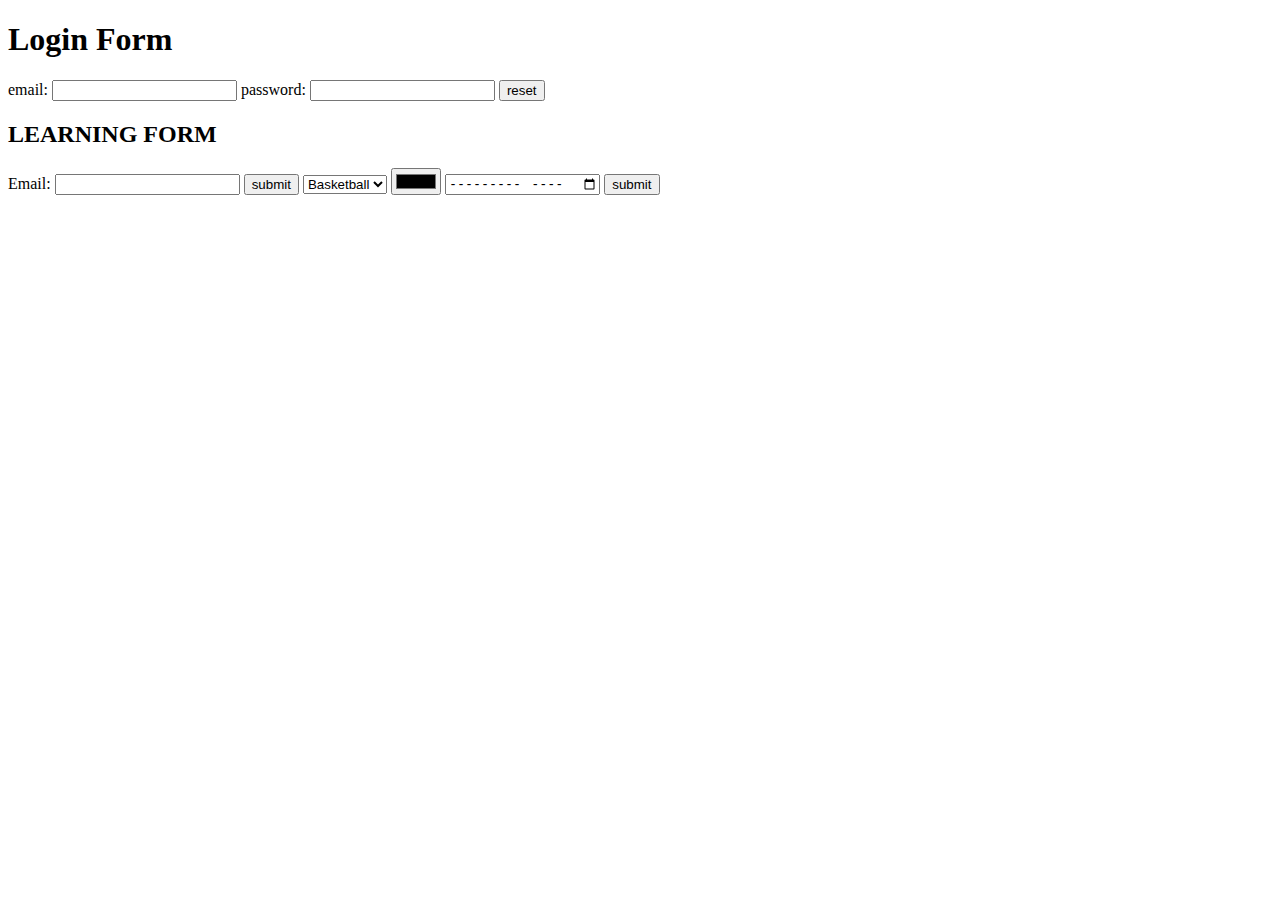
==== index.html @ 6f991b99 "html-intro" ====
<!DOCTYPE html>
<html lang="en">
<head>
    <meta charset="UTF-8">
    <meta name="viewport" content="width=device-width, initial-scale=1.0">
    <title>BASICS HTML</title>
</head>
<body>
    <h1>Login Form </h1>
    <form > 
        <label for="email">
            email:
            <input type="text" name="email">

        </label>
        <label for="password">
            password:
            <input type="password" name="password" id="">
        </label>
        <button type="reset">reset</button>
        <div>
            <h2>LEARNING FORM</h2>
            <form > <label for="email">
                Email:
                <input type="email" name="email" id="">
                <button type="submit">submit</button>
            </label>
            <label for="Games" id="">
                <select name="Games" id="">
                <option value="Basketball">Basketball</option>
                </select>
            </label>
            <label for="Month">
                <input type="color" name="red" id="">
            <input type="month" name="" id="">
            </label>
            <button type="submit">submit</button>


        </form>
        </div>
        
    </form>
</body>
</html>
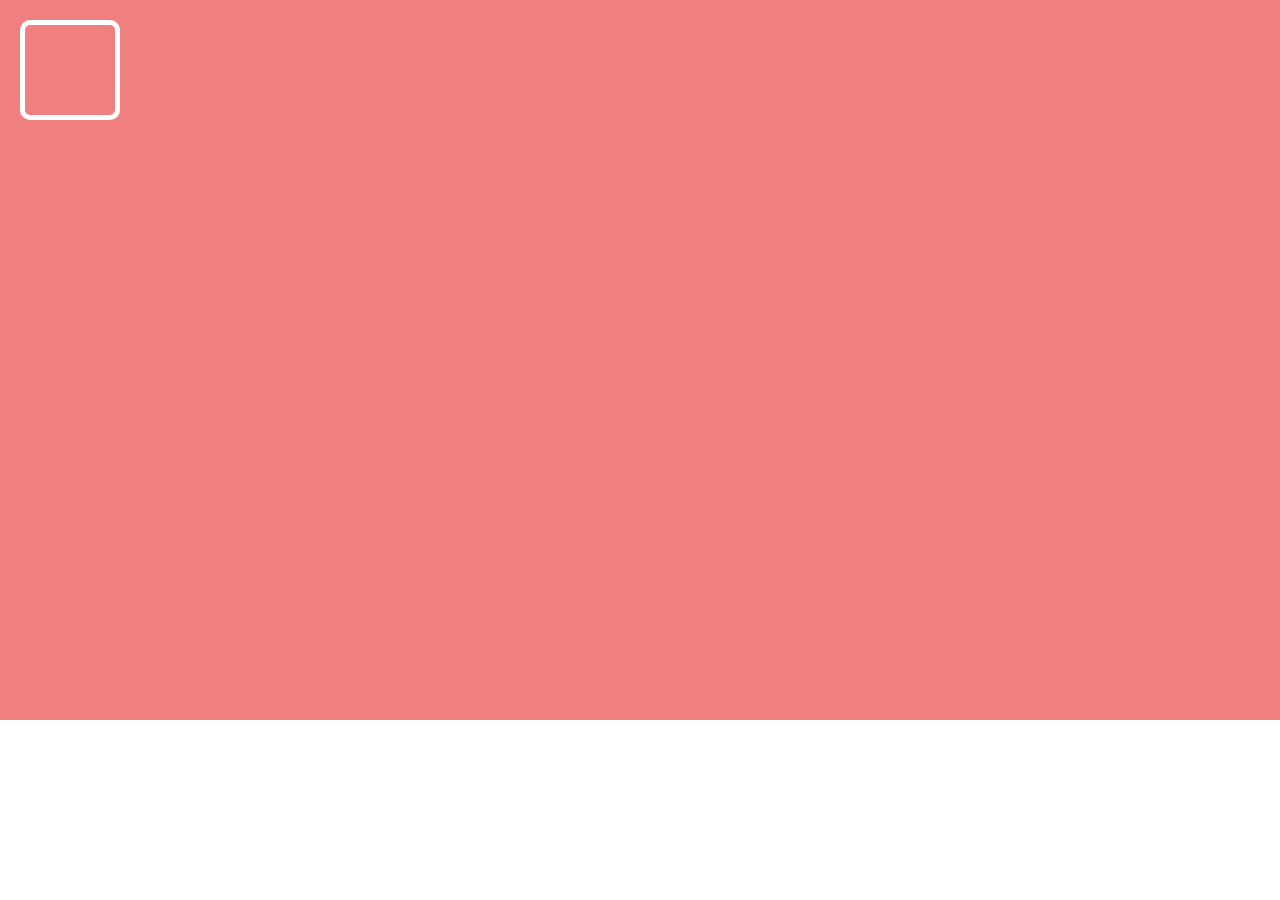
==== commit 8d6f0692: "html-intro" ====
--- a/index.html
+++ b/index.html
@@ -1,4 +1,4 @@
-<!DOCTYPE html>
+<!-- <!DOCTYPE html>
 <html lang="en">
 <head>
     <meta charset="UTF-8">
@@ -39,7 +39,50 @@
 
         </form>
         </div>
-        
+
     </form>
 </body>
+</html>
+
+
+
+<!DOCTYPE html>
+<html lang="en">
+
+<head>
+    <meta charset="UTF-8">
+    <meta name="viewport" content="width=device-width, initial-scale=1.0">
+    <title>GYM WORKOUT</title>
+</head>
+
+<body>
+    <header>
+        <hgroup>
+            <h1>Learn to create Website</h1>
+            <h2>You can learn with hitesh and build your own website</h2>
+
+            <nav>
+                <ul>
+                    <li><a href="#">Home</a></li>
+                    <li><a href="#">About Us</a></li>
+                    <li><a href="#">Contact Us</a>
+
+        </hgroup>
+
+    </header>
+</body>
+</html> -->
+<!DOCTYPE html>
+<html lang="en">
+  <head>
+    <meta charset="UTF-8" />
+    <meta name="viewport" content="width=device-width, initial-scale=1.0" />
+    <title>CSS - Animations</title>
+    <link rel="stylesheet" href="./style.css" />
+  </head>
+  <body>
+    <div id="container">
+      <div id="item"></div>
+    </div>
+  </body>
 </html>--- a/style.css
+++ b/style.css
@@ -0,0 +1,46 @@
+* {
+    margin: 0;
+    padding: 0;
+    box-sizing: border-box;
+  }
+  
+  body {
+    font-family: sans-serif;
+  }
+  
+  #container {
+    background-color: lightcoral;
+    width: 100vw;
+    height: 80vh;
+    padding: 20px;
+  }
+  
+  #item {
+    width: 100px;
+    height: 100px;
+    border: 5px solid white;
+    border-radius: 10px;
+    animation: earthKaChakkar 2s ease-in-out 1s infinite normal;
+  }
+  
+  @keyframes earthKaChakkar {
+    0% {
+      transform: translateX(0vw);
+      background-color: coral;
+    }
+  
+    25% {
+      transform: translateX(90vw);
+      background-color: green;
+    }
+  
+    50% {
+      transform: translateX(90vw) translateY(60vh);
+      background-color: rgb(32, 0, 128);
+    }
+  
+    100% {
+      transform: translateX(0vw) translateY(60vh);
+      background-color: rgb(255, 221, 0);
+    }
+  }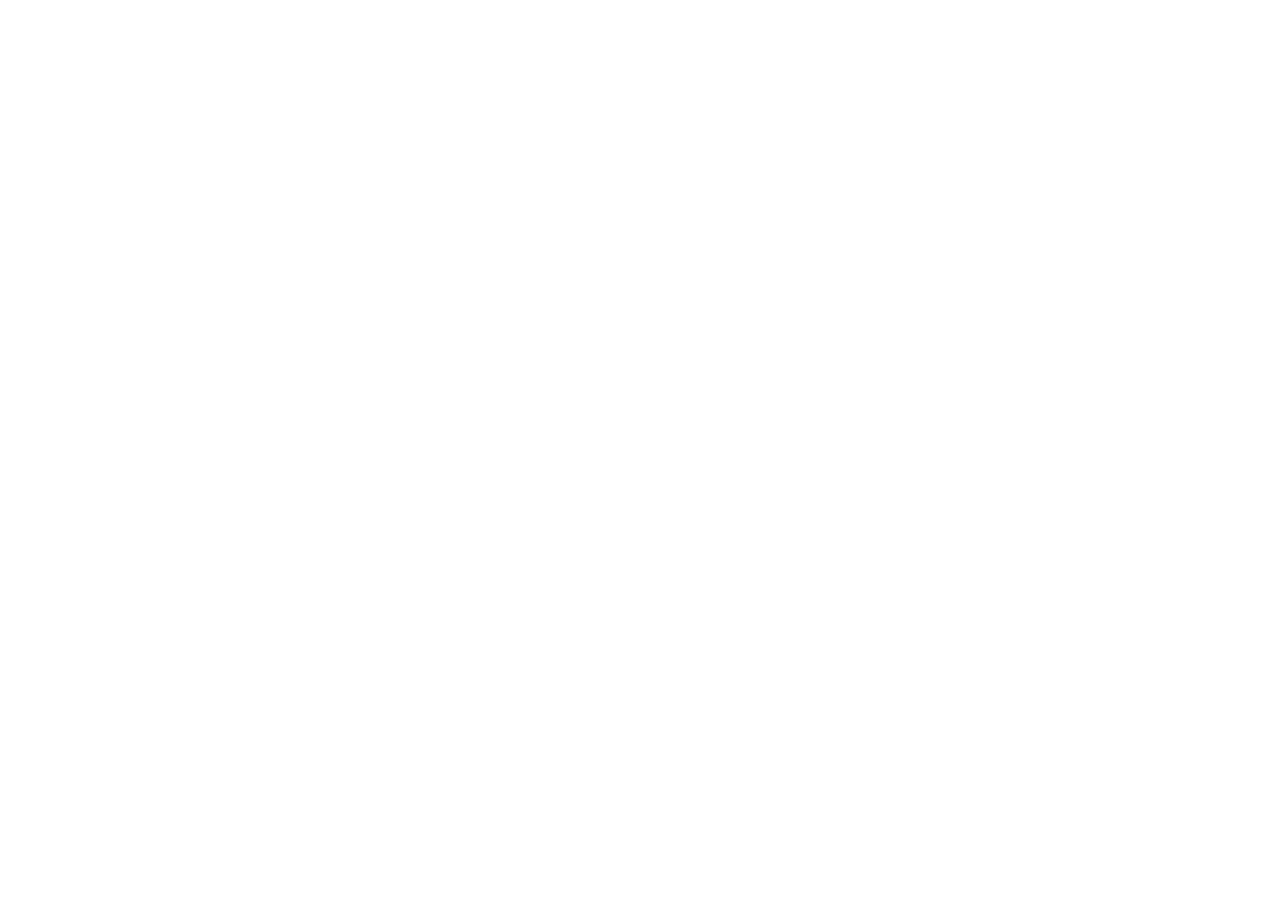
==== commit 999f7df2: "html-intro" ====
--- a/index.html
+++ b/index.html
@@ -72,17 +72,3 @@
     </header>
 </body>
 </html> -->
-<!DOCTYPE html>
-<html lang="en">
-  <head>
-    <meta charset="UTF-8" />
-    <meta name="viewport" content="width=device-width, initial-scale=1.0" />
-    <title>CSS - Animations</title>
-    <link rel="stylesheet" href="./style.css" />
-  </head>
-  <body>
-    <div id="container">
-      <div id="item"></div>
-    </div>
-  </body>
-</html>